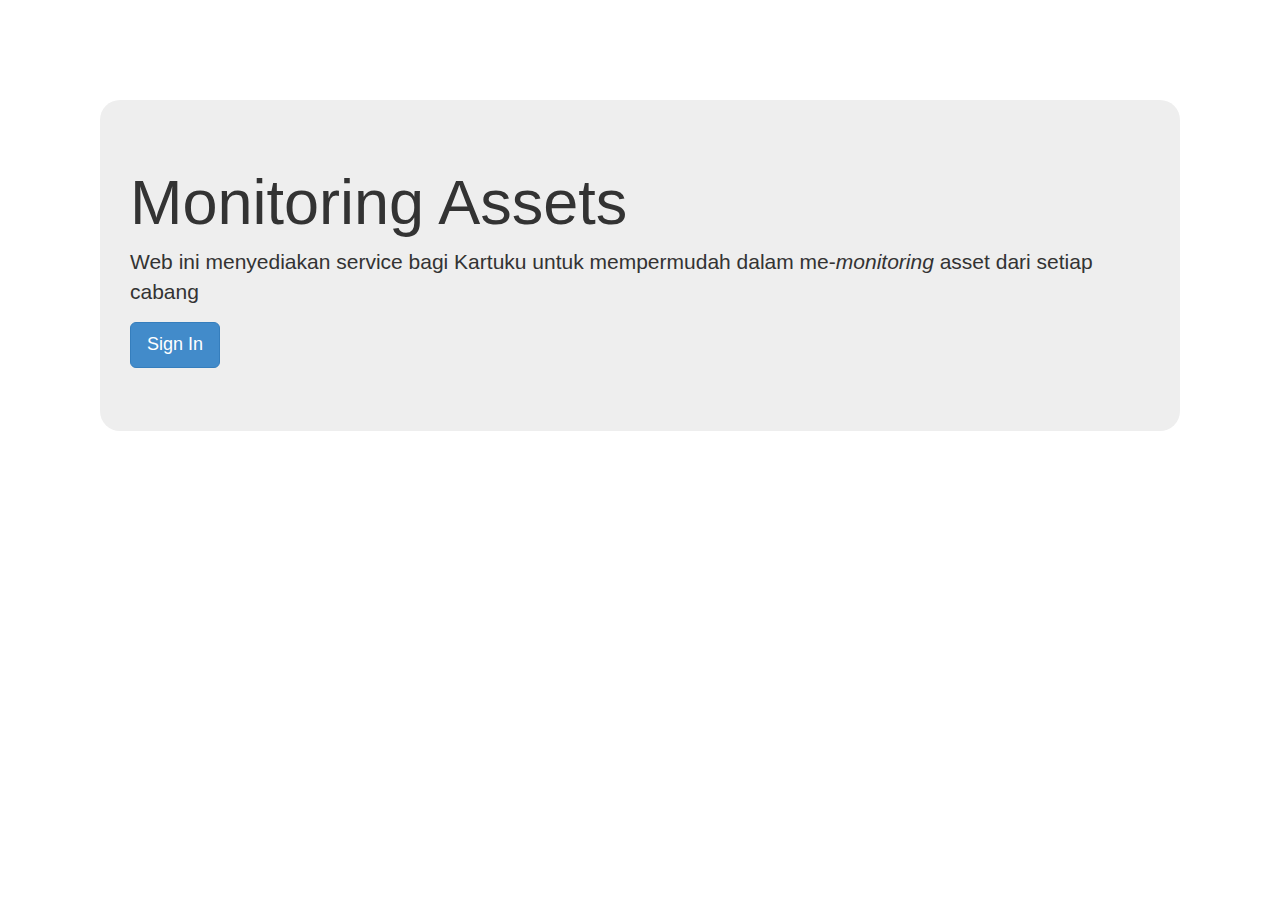
==== index.html @ 37c7c641 "Tugas magang" ====
<!DOCTYPE html>
<html lang="en">

<head>
    <meta charset="utf-8">
    <meta name="viewport" content="width=device-width, initial-scale=1.0">
    <meta name="description" content="">
    <meta name="author" content="">

    <title>Monitoring Assets</title>

    <link href="css/bootstrap.min.css" rel="stylesheet">
    <link href="css/simple-sidebar.css" rel="stylesheet">

</head>

<body>
    <div class="page-content insetnew">
        <div class="jumbotron">
            <h1>Monitoring Assets</h1>
            <p>Web ini menyediakan service bagi Kartuku untuk mempermudah dalam me-<i>monitoring</i> asset dari setiap cabang</p>
            <p><a class="btn btn-primary btn-lg" role="button" href="log_in.php">Sign In</a>
            </p>
        </div>
    </div>

</body>

</html>
---- css/simple-sidebar.css ----
#wrapper {
  padding-left: 250px;
  transition: all 0.4s ease 0s;
}

#sidebar-wrapper {
  margin-left: -250px;
  left: 250px;
  width: 250px;
  background: #000;
  position: fixed;
  height: 100%;
  overflow-y: auto;
  z-index: 1000;
  transition: all 0.4s ease 0s;
}

#page-content-wrapper {
  width: 100%;
}

.sidebar-nav {
  position: absolute;
  top: 0;
  width: 250px;
  list-style: none;
  margin: 0;
  padding: 0;
}

.sidebar-nav li {
  line-height: 40px;
  text-indent: 20px;
}

.sidebar-nav li a {
  color: #999999;
  display: block;
  text-decoration: none;
}

.sidebar-nav li a:hover {
  color: #fff;
  background: rgba(255,255,255,0.2);
  text-decoration: none;
}

.sidebar-nav li a:active,
.sidebar-nav li a:focus {
  text-decoration: none;
}

.sidebar-nav > .sidebar-brand {
  height: 65px;
  line-height: 60px;
  font-size: 18px;
}

.sidebar-nav > .sidebar-brand a {
  color: #999999;
}

.sidebar-nav > .sidebar-brand a:hover {
  color: #fff;
  background: none;
}

.content-header {
  height: 65px;
  line-height: 65px;
}

.content-header h1 {
  margin: 0;
  margin-left: 20px;
  line-height: 65px;
  display: inline-block;
}

#menu-toggle {
  display: none;
}

.inset {
  padding: 20px;
}
.insetnew {
  padding: 100px;
  -webkit-border-radius: 20px;
  -moz-border-radius: 20px;
  border-radius: 20px;
}

@media (max-width:767px) {

#wrapper {
  padding-left: 0;
}

#sidebar-wrapper {
  left: 0;
}

#wrapper.active {
  position: relative;
  left: 250px;
}

#wrapper.active #sidebar-wrapper {
  left: 250px;
  width: 250px;
  transition: all 0.4s ease 0s;
}

#menu-toggle {
  display: inline-block;
}

.inset {
  padding: 15px;
}

}
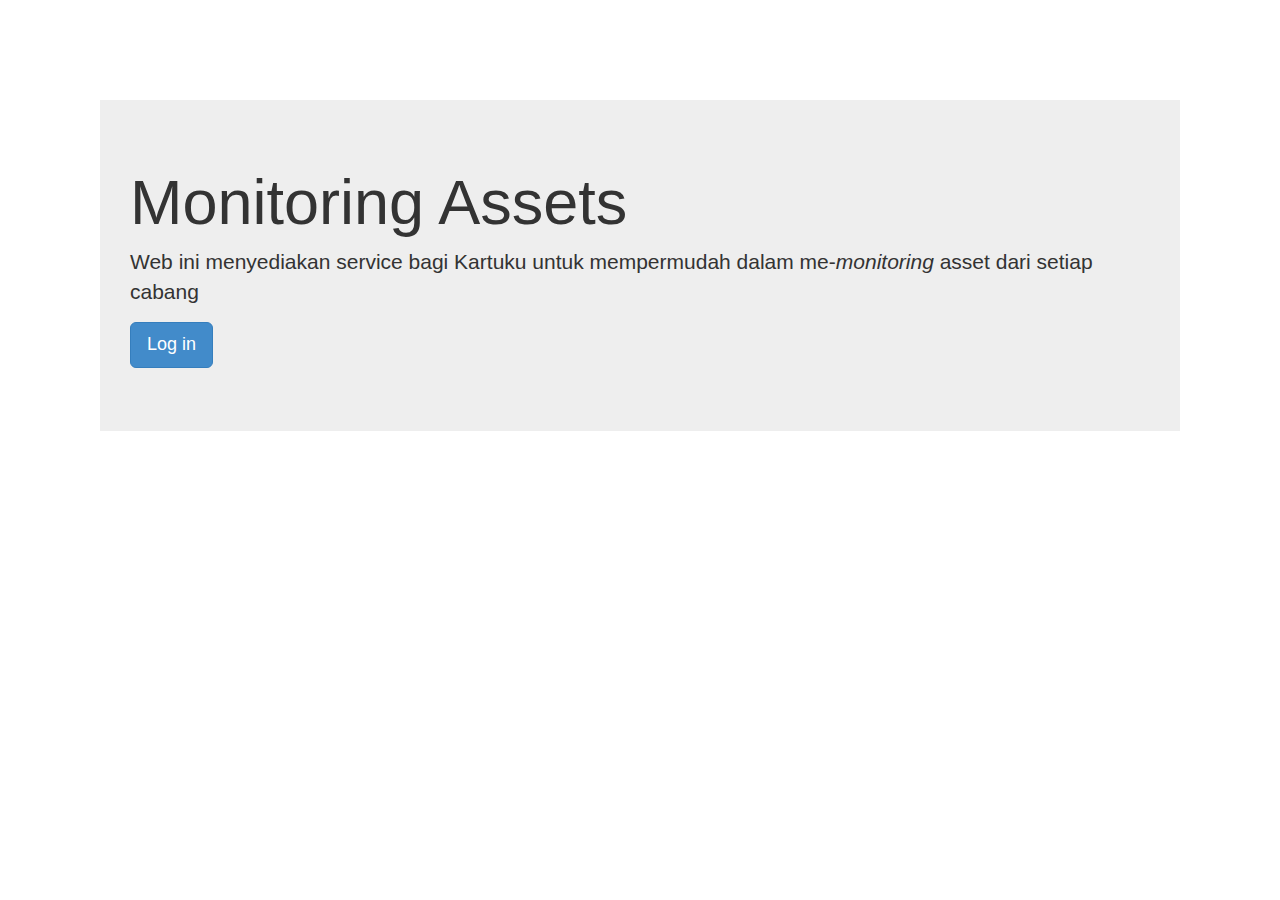
==== commit c4c0327b: "update" ====
--- a/index.html
+++ b/index.html
@@ -19,7 +19,7 @@
         <div class="jumbotron">
             <h1>Monitoring Assets</h1>
             <p>Web ini menyediakan service bagi Kartuku untuk mempermudah dalam me-<i>monitoring</i> asset dari setiap cabang</p>
-            <p><a class="btn btn-primary btn-lg" role="button" href="log_in.php">Sign In</a>
+            <p><a class="btn btn-primary btn-lg" role="button" href="login.php">Log in</a>
             </p>
         </div>
     </div>
